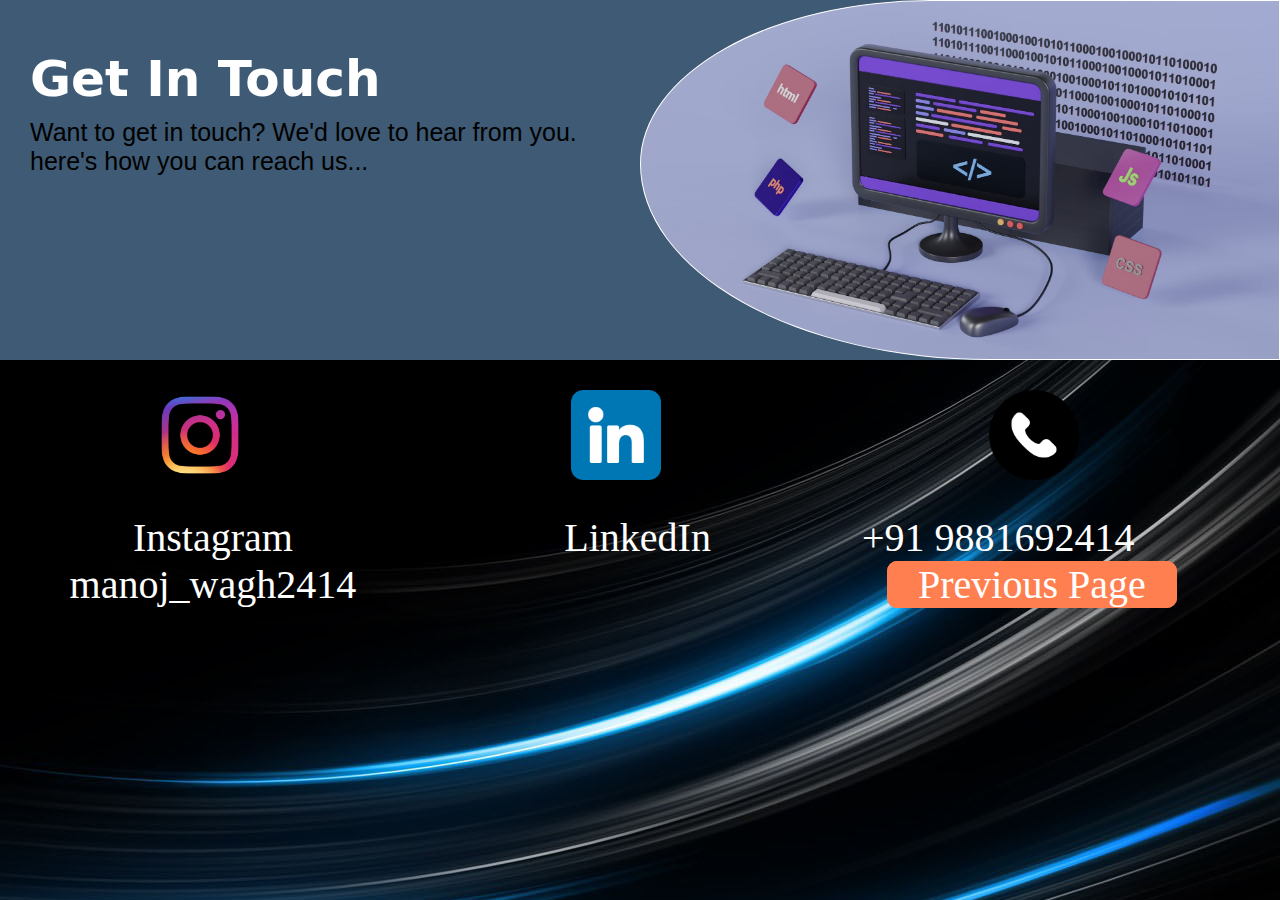
==== contact.html @ 94d50176 "first commit" ====
<!DOCTYPE html>
<html lang="en">
<head>
    <meta charset="UTF-8">
    <meta name="viewport" content="width=device-width, initial-scale=1.0">
    <title>Contact Me</title>
    <link rel="stylesheet" href="style.css">
</head>
<body>
    <div id="main2">
 <div id="intro11">
    <div id="righ">
        <h1>Get In Touch</h1>
        <p>Want to get in touch? We'd love to hear from you. here's how you can reach us...</p>
    </div>
    <div id="lef">
    </div>
 </div>
 <div id="elem">
    <div id="p1">
        <img src="instagram.png" alt="">
        <div id="box1">
            <a href="https://www.instagram.com/manoj_wagh2414/?__pwa=1">Instagram<br>manoj_wagh2414</a>
        </div>
    </div>
    <div id="p2">
        <img src="linkedin.png" alt="">
        <div id="box2">
            <a href="https://www.linkedin.com/in/manoj-bhagwan-wagh-63537a26a/?trk=public-profile-join-page">LinkedIn</a>
            
        </div>
    </div>
    <div id="p3">
        <img src="call.png" alt="">
        <div id="box3">
            <a href="#">+91  9881692414</a>
            <a id="bpage" href="http://127.0.0.1:5500/index.html">Previous Page</a>
        </div>
    </div>
 </div>
    </div>
    
</body>
</html>
---- style.css ----
*{
    margin: 0;
    padding: 0;
    box-sizing: border-box;
}
html,body{
    height: 100%;
    width: 100%;
}
#main{
    height: 100%;
    width: 100%;
    /* background-color: black; */
    background-image: url("Solid.jpg");
    background-size: cover;
    background-position: center;
}
#logo{
    height: 70px;
    width: 100vw;
    background-color: black;
    display: flex;
    justify-content: flex-start;
    align-items: center;
    gap: 4vw;
    padding-left: 20px;
    
}
#hire{
    margin-left: 300px;
    border: 1px solid black;
    padding: 10px 25px;
    border-radius: 5px;
    background-color: #CF332B;
    font-family: "canopee";
}
#logo a{
    padding-left: 20px;
    font-weight: 200;
    font-size: 17px;
    font-family: "montserrat thin";
    color: white;
    text-transform: none;
    text-decoration: none;
    letter-spacing: 2px;
    
}
#logo a:hover{
    border-bottom: 1px solid red;
    color: cornsilk;
}
#logo img{
    height: 100px;
    padding-top: 15px;
    border-radius: 2px;
}
#hero{
    height: 87%;
    width: 100%;
    /* background-color: greenyellow; */
    display: flex;
}

#left-part{
 height: 100%;
 width: 50%;
 /* background-color: #700bf4; */
 padding-top: 120px;
 padding-left: 30px;
 font-size: 35px;
color: #CF332B;
}
#left-part h1{
    color: #d5eb0c;
    /* font-family: montserrat thin; */
}
#left-part span{
    font-family: canopee;
    font-weight: 500;
    font-size: 100px;
    color: #34a98c;
}
#left-part p{
    font-size: 30px;
    font-weight: 300;
    font-family: montserrat;
    color: azure;
}
#right-part{
    height: 100%;
    width: 38%;
    background-color: red;
    border-radius: 50%;
    background-image: url("mainp.jpg");
    background-position: center;
    background-size: 75%;
   }
#page2{
    height: 100%;
    width: 100%;
    /* background-color: aqua; */
    background-image: url("back1.png");
}
#about{
    height: 120px;
    width: 100%;
    /* background-color: blue; */
    border-bottom: 1px solid white;
}
#about h2{
    margin-left: 44%;
    font-size: 45px;
    font-family: "montserrat thin";
    /* color: white; */
    letter-spacing: 2px;
    color: white;
}
#about p{
    margin-left:22%;
    font-size: 21px;
    color: white;
}
#intro{
    height: 79%;
    width: 90%;
    /* background-color: brown; */
    margin-left: 5%;
    margin-right: 5%;
    /* margin-top: 20px; */
    display: flex;
    color: white;
}
#part1{
    height: 100%;
    width: 33%;
    /* background-color: rgb(59, 215, 23); */
}
#part1 h3{
    font-family: "Editorial New Light";
    font-size: 27px;
    letter-spacing: 1px;
    padding: 20px 30px;
    border-bottom: 1px solid red;
    color: white;
}
#part1 p{
    padding: 10px 25px;
    font-size: 20px;
    color: rgb(197, 191, 191);
}
#see{
    height: 20px;
    width: 20px;
    background-color:red;
    margin-left: 110px;
    padding: 8px 30px;
    border-radius: 8px;
    text-decoration: none;
    color: white;
}
#button{
    margin: 104px;
    background-color: #CF332B;
    padding: 10px 30px;
    text-decoration: none;
    border: 1px soli crimson;
    color: white;
    border-radius: 5px;
}
#button:hover{
    background-color: #0ab08f;
}
#part2{
    height: 100%;
    width: 35%;
    /* background-color: rgb(17, 66, 225); */
}
#part2 p{
    padding: 120px 25px;
    font-size: 20px;
    color: rgb(195, 173, 173);
}
#see{
    height: 20px;
    width: 20px;
    background-color:red;
    margin-left: 110px;
    padding: 8px 30px;
    border-radius: 8px;
    text-decoration: none;
    color: white;
}
#see:hover{
    background-color: #0ab08f;
}
#part3{
    height: 90%;
    width: 30%;
    margin: 25px;
    /* background-color: rgb(223, 16, 192); */
    background-image: url("section.jpg");
    background-position: center;
    background-size: 100%;
    border-radius: 20px;
}
#page3{
    height: 100%;
    width: 100%;
  
    background-image: url("black-low.jpg");
    background-position: center;
    background-size: 100%;
    
}
#about1{
    height: 120px;
    width: 100%;
    /* background-color: blue; */
    border-bottom: 1px solid white;
  
}
#about1 h2{
    margin-left: 38%;
    font-size: 45px;
    font-family: "montserrat thin";
    /* color: white; */
    letter-spacing: 2px;
    color: white;
}
#about1 p{
    margin-left:34%;
    font-size: 21px;
    color: white;
}
#intro1{
    height: 79%;
    width: 90%;
    /* background-color: brown; */
    margin-left: 5%;
    margin-right: 5%;
    /* margin-top: 20px; */
    display: flex;
    color: white;
    gap: 4vw;
}
#part01{
    height: 100%;
    width: 33%;
    background-image: url("pro1.jpg");
    border-radius: 20px;
    background-size: 100%;
    background-position: center;
    opacity: 0.8;
}
#part01 h2{
    padding: 15px;
    padding-left: 20%;
    color: #d5eb0c;
    /* font-family: kajiro; */
    font-size: 30px;
}
#part01 h3{
    font-family: "Editorial New Light";
    font-size: 27px;
    letter-spacing: 1px;
    padding: 20px 30px;
    border-bottom: 1px solid red;
    color: white;
}
#part01 p{
    padding: 10px 25px;
    font-size: 20px;
    color: rgb(255, 251, 251);
}
#part01 img{
    height: 152px;
    /* width: 100%; */
    background-position: center;
    scale:.9;
    border-radius: 20px;
    position: relative;
    
}
#part01 img:hover{
    scale: 1;
    
}
#part02{
    height: 100%;
    width: 35%;
    background-image: url("pro2.jpg");
    background-size: 100%;
    background-position: center;
    border-radius: 20px;
}
#part02 p{
    padding: 25px;
    font-size: 20px;
    color: rgb(3, 0, 0);
}
#part03{
    height: 100%;
    width: 35%;
    background-image: url("pro3.jpg");
    background-size: 100%;
    background-position: center;
    
    border-radius: 20px;
}
#part02 img{
    scale:.85;
        height: 162px;
        /* width: 100%; */
        background-position: center;
        /* background-size: 100%; */
        border-radius: 20px;
        position: relative;
}
#part02 img:hover{
    scale: 1;
    
}
#part02 h2{
    padding: 15px;
    padding-left: 20%;
    color: #713c55;;
    /* font-family: kajiro; */
    font-size: 30px;
}
#part03 img{
    height: 162px;
    scale:.85;
    background-position: center;
    /* background-size: 100%; */
    border-radius: 20px;
    position: relative;
}
#part03 img:hover{
    scale: 1;
    
}
#part03 p{
    padding: 10px 25px;
    font-size: 20px;
    color: rgb(94, 91, 86);
}
#part03 h2{
    padding: 15px;
    padding-left: 20%;
    color: #0ab08f;
    /* font-family: kajiro; */
    font-size: 30px;
}
/* Contact Me Code */
#main2{
    height: 100%;
    width: 100%;
    background-color: #0ab08f;
}
#intro11{
    height: 40%;
    width: 100%;
    background-color: #3E5A74;
    display: flex;
}
#righ{
    height: 100%;
    width: 50%;
    /* background-color: red; */
}
#righ h1{
    padding-top: 50px;
    padding-left: 30px;
    font-size: 50px;
    color: white;
    font-family:system-ui, -apple-system, BlinkMacSystemFont, 'Segoe UI', Roboto, Oxygen, Ubuntu, Cantarell, 'Open Sans', 'Helvetica Neue', sans-serif;
}
#righ p{
    padding-top: 10px;
    padding-left: 30px;
    font-size: 25px;
    font-family: 'Segoe UI', Tahoma, Geneva, Verdana, sans-serif;
}

#lef{
    height: 100%;
    width: 50%;
    border: 1px solid white;
    border-bottom-left-radius: 60%;
    border-top-left-radius: 50%;
    background-image: url("getintouch.jpg");
    background-position: center;
    background-size: 100%;
}
#elem{
    height: 60%;
    width: 100%;
    background-image: url("bwallpaper.jpg");
    display: flex;
}
#p1{
    height: 100%;
    width: 34%;
    /* background-color: #0ab08f; */
}
#p1 img{
    background-size: 100%;
    height: 150px;
    padding: 30px 140px;
}
#p2{
    height: 100%;
    width: 33%;
    /* background-color: #e3ab10; */
}
#p2 img{
    background-size: 100%;
    height: 150px;
    padding: 30px 140px;
}
#p3{
    height: 100%;
    width: 34%;
    /* background-color: #f50ef5; */
}
#p3 img{
    background-size: 100%;
    height: 150px;
    padding: 30px 140px;
}
#box1{
    margin-left: 3%;
    height: 190px;
    width: 400px;
    /* background-color: #CF332B; */
    text-align: center;
}
#box1 a{
    text-decoration: none;
    font-family: montserrat thin;
    font-size: 40px;
    color: white;
    
}
#box2{
    margin-left: 1.6%;
    height: 190px;
    width: 400px;
    text-align: center;
    /* background-color: #CF332B; */
}
#box2 a{
    text-decoration: none;
    font-family: montserrat thin;
    font-size: 40px;
    color: white;
}
#box3{
    margin-left: 3%;
    height: 190px;
    width: 400px;
    /* background-color: #CF332B; */
}
#box3 a{
    text-decoration: none;
    font-family: montserrat thin;
    font-size: 40px;
    color: white;
}
#bpage {
    margin-left: 25px;
    padding: 0px 30px;
    border: 1px solid coral;
    font-size: 20px;
    background-color:coral;
    border-radius: 10px;
}
#page6{
    height: 100%;
    width: 100%;
    /* background-color: red; */
}
#page7{
    height: 100%;
    width: 100%;
    /* background-color: red; */
}
#page8{
    height: 100%;
    width: 100%;
    background-image: url("foot.jpg");
    
    background-position: center;
    background-size: 100%;
    /* background-color: red; */
}
#Education{
    
        height: 120px;
        width: 100%;
        /* background-color: blue; */
        border-bottom: 1px solid white;

}
#footer{
    margin-top: 10px;
    padding-left: 34%;
    font-size: 30px;
    font-family: "montserrat thin";
    /* color: white; */
    letter-spacing: 2px;
    color: white;
   
}
#ALL{
    height: 50%;
    width: 80%;
    background-color: black;
    margin-left: 10%;
    background-image: url("key.jpg");
    background-position: center;
    background-size: 100%;
}
#ALL h2{
    padding: 30px 50px;
    word-spacing: 3px;
    color: aliceblue;
    font-family: montserrat thin;
}
#th{
    color: #eba6a9;
    font-size: 150px;
    padding-left: 24%;
}
#con{
    margin-top: 60px;
    margin: 40%;
    background-color: #CF332B;
    padding: 10px 30px;
    text-decoration: none;
    border: 1px soli crimson;
    color: white;
    border-radius: 5px;
  
}
#con:hover{
    background-color: #0ab08f;
}
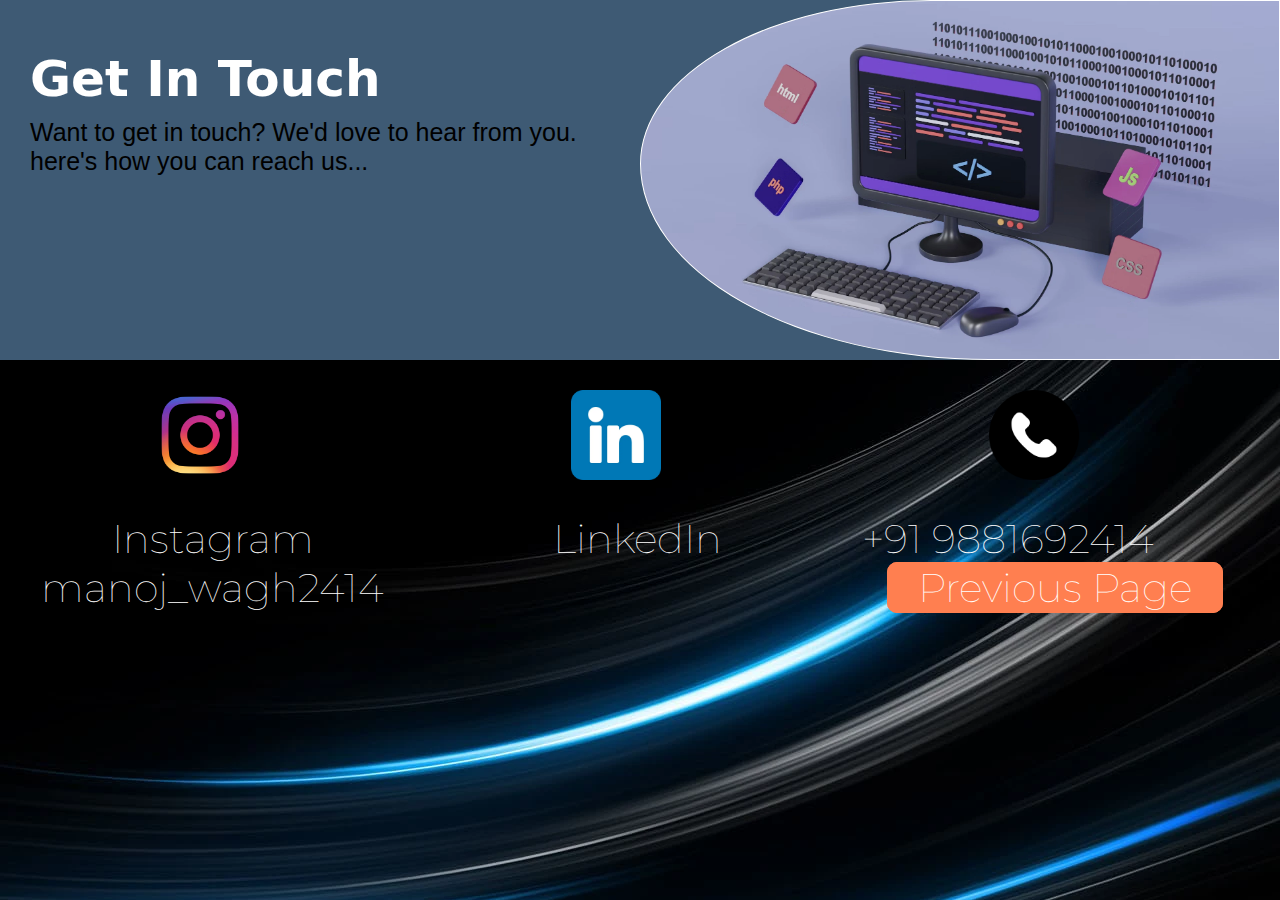
==== commit c3999698: "Fonts and images add" ====
--- a/contact.html
+++ b/contact.html
@@ -18,20 +18,20 @@
  </div>
  <div id="elem">
     <div id="p1">
-        <img src="instagram.png" alt="">
+        <img src="instagram.webp" alt="">
         <div id="box1">
             <a href="https://www.instagram.com/manoj_wagh2414/?__pwa=1">Instagram<br>manoj_wagh2414</a>
         </div>
     </div>
     <div id="p2">
-        <img src="linkedin.png" alt="">
+        <img src="linkedin.webp" alt="">
         <div id="box2">
             <a href="https://www.linkedin.com/in/manoj-bhagwan-wagh-63537a26a/?trk=public-profile-join-page">LinkedIn</a>
             
         </div>
     </div>
     <div id="p3">
-        <img src="call.png" alt="">
+        <img src="call.webp" alt="">
         <div id="box3">
             <a href="#">+91  9881692414</a>
             <a id="bpage" href="http://127.0.0.1:5500/index.html">Previous Page</a>
--- a/style.css
+++ b/style.css
@@ -1,3 +1,8 @@
+@font-face {
+    font-family: montserrat thin;
+    src: url("AnyConv.com__JTUSjIg1_i6t8kCHKm459Wlhyw.woff");
+}
+
 *{
     margin: 0;
     padding: 0;
@@ -11,7 +16,7 @@
     height: 100%;
     width: 100%;
     /* background-color: black; */
-    background-image: url("Solid.jpg");
+    background-image: url("Solid.webp");
     background-size: cover;
     background-position: center;
 }
@@ -91,7 +96,7 @@
     width: 38%;
     background-color: red;
     border-radius: 50%;
-    background-image: url("mainp.jpg");
+    background-image: url("mainp.webp");
     background-position: center;
     background-size: 75%;
    }
@@ -99,7 +104,7 @@
     height: 100%;
     width: 100%;
     /* background-color: aqua; */
-    background-image: url("back1.png");
+    background-image: url("back1.webp");
 }
 #about{
     height: 120px;
@@ -198,7 +203,7 @@
     width: 30%;
     margin: 25px;
     /* background-color: rgb(223, 16, 192); */
-    background-image: url("section.jpg");
+    background-image: url("section.webp");
     background-position: center;
     background-size: 100%;
     border-radius: 20px;
@@ -246,7 +251,7 @@
 #part01{
     height: 100%;
     width: 33%;
-    background-image: url("pro1.jpg");
+    background-image: url("pro1.webp");
     border-radius: 20px;
     background-size: 100%;
     background-position: center;
@@ -288,7 +293,7 @@
 #part02{
     height: 100%;
     width: 35%;
-    background-image: url("pro2.jpg");
+    background-image: url("pro2.webp");
     background-size: 100%;
     background-position: center;
     border-radius: 20px;
@@ -301,7 +306,7 @@
 #part03{
     height: 100%;
     width: 35%;
-    background-image: url("pro3.jpg");
+    background-image: url("pro3.webp");
     background-size: 100%;
     background-position: center;
     
@@ -388,14 +393,14 @@
     border: 1px solid white;
     border-bottom-left-radius: 60%;
     border-top-left-radius: 50%;
-    background-image: url("getintouch.jpg");
+    background-image: url("getintouch.webp");
     background-position: center;
     background-size: 100%;
 }
 #elem{
     height: 60%;
     width: 100%;
-    background-image: url("bwallpaper.jpg");
+    background-image: url("bwallpaper.webp");
     display: flex;
 }
 #p1{
@@ -488,7 +493,7 @@
 #page8{
     height: 100%;
     width: 100%;
-    background-image: url("foot.jpg");
+    background-image: url("foot.webp");
     
     background-position: center;
     background-size: 100%;
@@ -517,7 +522,7 @@
     width: 80%;
     background-color: black;
     margin-left: 10%;
-    background-image: url("key.jpg");
+    background-image: url("key.webp");
     background-position: center;
     background-size: 100%;
 }
